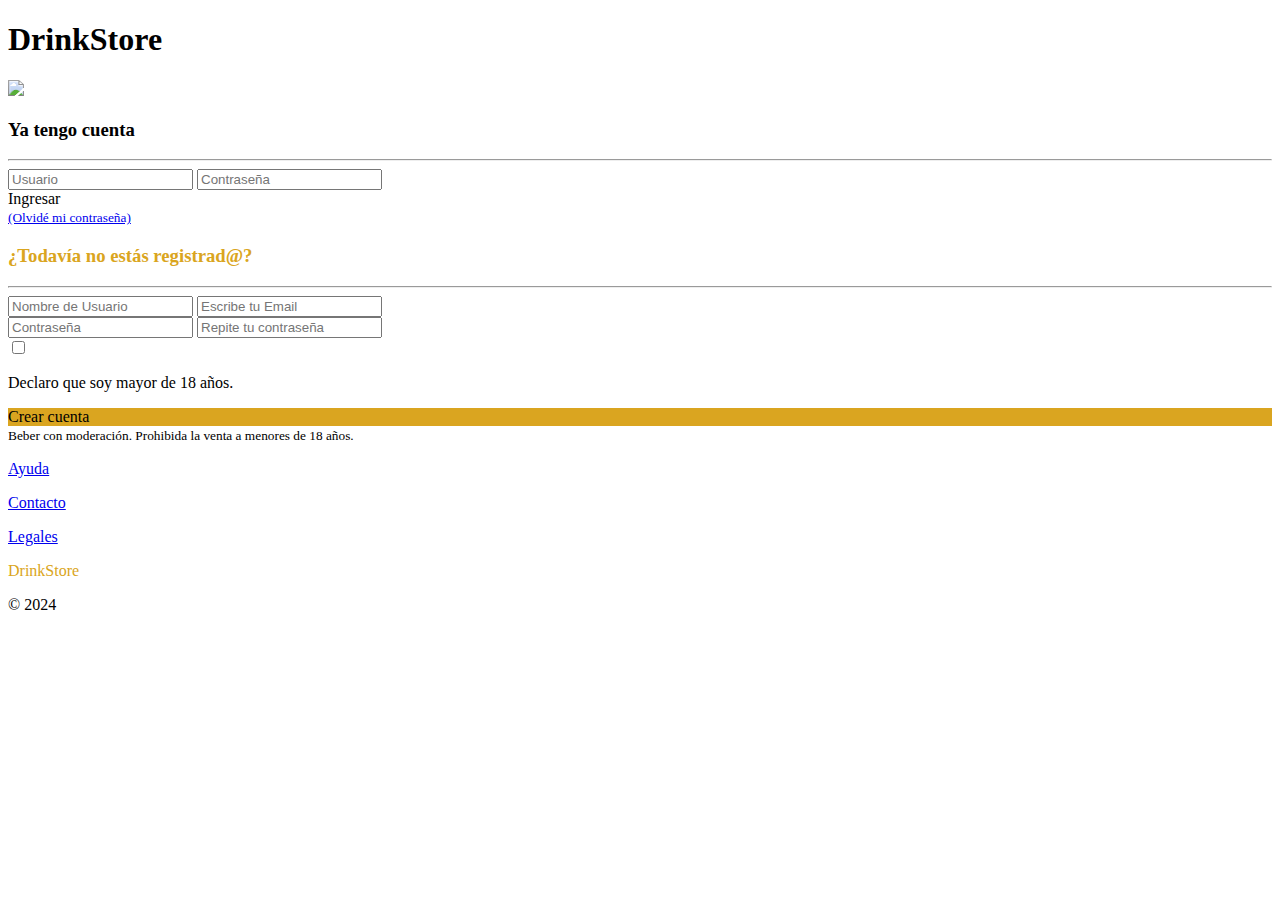
==== index.html @ 2bd14476 "push" ====
<!DOCTYPE html>
<html lang="en">
  <head>
    <meta charset="UTF-8" />
    <meta name="viewport" content="width=device-width, initial-scale=1.0" />
    <link rel="icon" href="./assets/favicon.png" type="image/x-icon" />
    <title>DrinkStore / E-commerce</title>
    <link
      href="https://cdn.jsdelivr.net/npm/bootstrap@5.3.2/dist/css/bootstrap.min.css"
      rel="stylesheet"
      integrity="sha384-T3c6CoIi6uLrA9TneNEoa7RxnatzjcDSCmG1MXxSR1GAsXEV/Dwwykc2MPK8M2HN"
      crossorigin="anonymous"
    />
    <link rel="stylesheet" href="./assets/style.css" />
  </head>
  <body>
    <header>
      <div class="container d-flex align-items-center">
        <h1>DrinkStore</h1>
        <img src="./assets/favicon.png" style="height: 45px" />
      </div>
    </header>

    <main>
      <div class="container mt-3">
        <div class="row">
          <div class="col-lg-4 mb-3">
            <div class="box">
              <h3 class="text-center">Ya tengo cuenta</h3>
              <hr />
              <div class="text-center">
                <input
                  type="text"
                  class="mb-2"
                  placeholder="Usuario"
                  maxlength="12"
                  required
                />
                <input
                  type="password"
                  class="mb-3"
                  placeholder="Contraseña"
                  required
                />
                <div class="button mb-1">Ingresar</div>
                <a href="#">
                  <small>(Olvidé mi contraseña)</small>
                </a>
              </div>
            </div>
          </div>

          <div class="col-lg-8 mb-3">
            <div class="box">
              <h3 class="text-center" style="color: goldenrod">
                ¿Todavía no estás registrad@?
              </h3>
              <hr />
              <div class="d-flex mb-1">
                <input
                  type="text"
                  class="me-1"
                  placeholder="Nombre de Usuario"
                  maxlength="12"
                  required
                />
                <input type="email" placeholder="Escribe tu Email" required />
              </div>
              <div class="d-flex mb-3">
                <input
                  type="password"
                  class="me-1"
                  placeholder="Contraseña"
                  required
                />
                <input
                  type="password"
                  placeholder="Repite tu contraseña"
                  required
                />
              </div>
              <div
                class="d-flex align-items-center justify-content-center mb-2"
              >
                <input type="checkbox" required />
                <p class="ms-1">Declaro que soy mayor de 18 años.</p>
              </div>
              <div
                class="button text-center"
                style="background-color: goldenrod"
              >
                Crear cuenta
              </div>
            </div>
          </div>
        </div>
        <small style="color: black"
          >Beber con moderación. Prohibida la venta a menores de 18 años.</small
        >
      </div>
    </main>

    <footer class="mt-3">
      <div class="container">
        <div class="d-flex justify-content-between">
          <div class="d-flex">
            <a href="#empty">
              <p class="me-3">Ayuda</p>
            </a>
            <a href="#empty">
              <p class="me-3">Contacto</p>
            </a>
            <a href="#empty">
              <p>Legales</p>
            </a>
          </div>
          <div class="d-flex font-end">
            <p class="me-1" style="color: goldenrod">DrinkStore</p>
            <p>&copy; 2024</p>
          </div>
        </div>
      </div>
    </footer>
    <script src="./js/script.js"></script>
    <script
      src="https://kit.fontawesome.com/9ba83664e2.js"
      crossorigin="anonymous"
    ></script>
  </body>
</html>
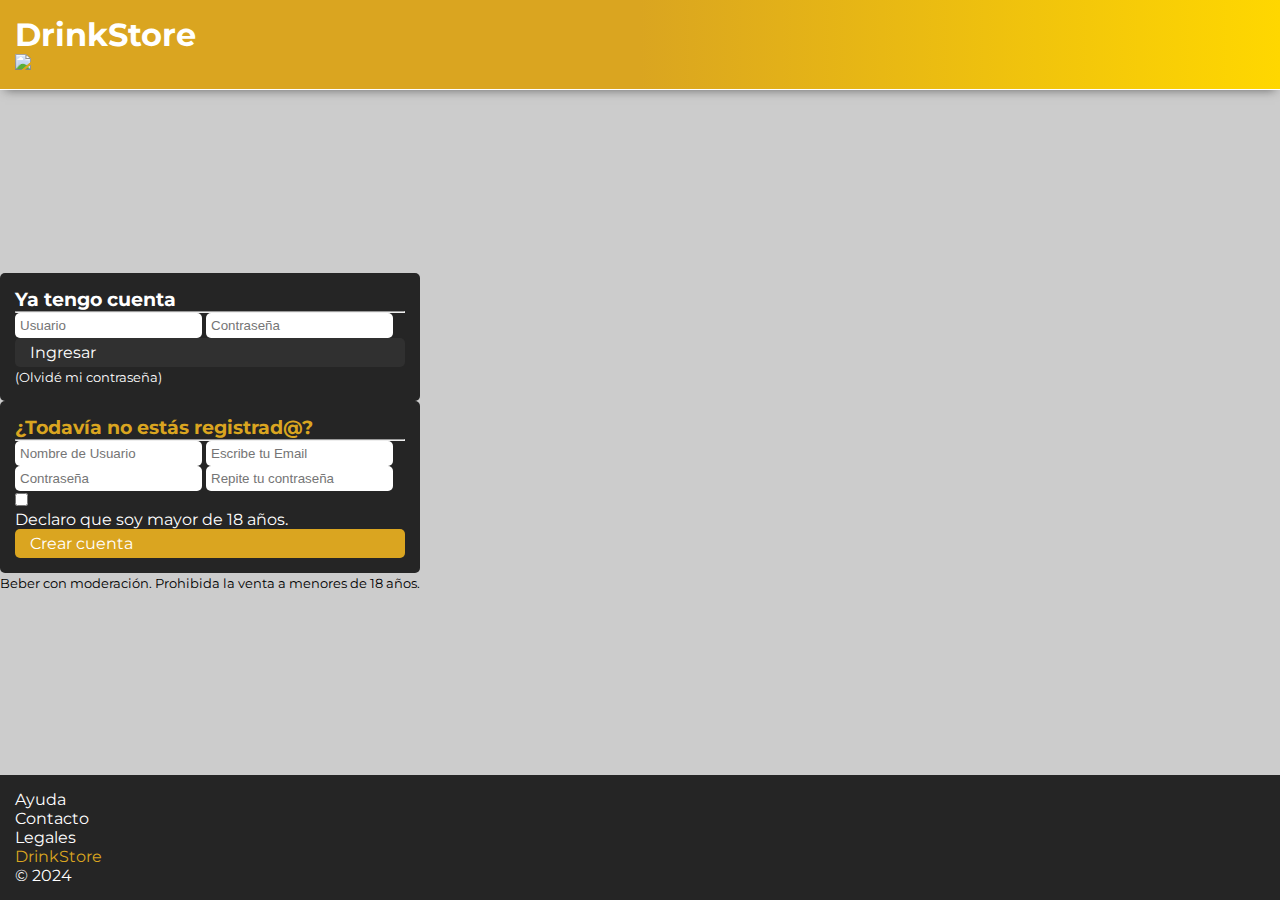
==== commit d2d18be0: "push" ====
--- a/index.html
+++ b/index.html
@@ -56,20 +56,20 @@
                 ¿Todavía no estás registrad@?
               </h3>
               <hr />
-              <div class="d-flex mb-1">
+              <div class="d-flex justify-content-center input-mobile mb-1">
                 <input
                   type="text"
-                  class="me-1"
+                  class="me-1 mb-mobile"
                   placeholder="Nombre de Usuario"
                   maxlength="12"
                   required
                 />
                 <input type="email" placeholder="Escribe tu Email" required />
               </div>
-              <div class="d-flex mb-3">
+              <div class="d-flex justify-content-center input-mobile mb-3">
                 <input
                   type="password"
-                  class="me-1"
+                  class="me-1 mb-mobile"
                   placeholder="Contraseña"
                   required
                 />
@@ -102,7 +102,9 @@
 
     <footer class="mt-3">
       <div class="container">
-        <div class="d-flex justify-content-between">
+        <div
+          class="d-flex justify-content-between footer-mobile align-items-center"
+        >
           <div class="d-flex">
             <a href="#empty">
               <p class="me-3">Ayuda</p>
--- a/assets/style.css
+++ b/assets/style.css
@@ -0,0 +1,84 @@
+@import url("https://fonts.googleapis.com/css2?family=Rubik&family=Montserrat&display=swap");
+
+* {
+  padding: 0;
+  margin: 0;
+  box-sizing: border-box;
+}
+
+h1,
+h2,
+h3,
+h4,
+h5,
+h6,
+p {
+  padding: 0;
+  margin: 0;
+}
+
+a {
+  color: white;
+  text-decoration: none;
+}
+
+body {
+  background-color: #ccc;
+  color: white;
+  font-family: Montserrat;
+  min-height: 100vh;
+  display: flex;
+  flex-direction: column;
+  margin: 0;
+}
+
+header {
+  background: linear-gradient(to right, goldenrod, goldenrod, gold);
+  padding: 15px;
+  border-bottom: 1px solid white;
+  box-shadow: 0px 5px 10px -5px rgba(0, 0, 0, 0.5);
+  z-index: 999;
+}
+
+main {
+  flex: 1;
+  display: flex;
+  align-items: center; /* Centra verticalmente */
+  height: 100vh;
+}
+
+.box {
+  background-color: #252525;
+  padding: 15px;
+  border-radius: 5px;
+}
+
+input {
+  padding: 5px;
+  border: none;
+  border-radius: 5px;
+}
+
+.button {
+  background-color: #303030;
+  padding: 5px 15px;
+  border-radius: 5px;
+  cursor: pointer;
+}
+
+footer {
+  background-color: #252525;
+  padding: 15px;
+}
+
+@media only screen and (max-width: 800px) {
+  .input-mobile,
+  .footer-mobile {
+    flex-direction: column;
+  }
+
+  .mb-mobile {
+    margin-bottom: 5px;
+    margin-right: 0 !important;
+  }
+}
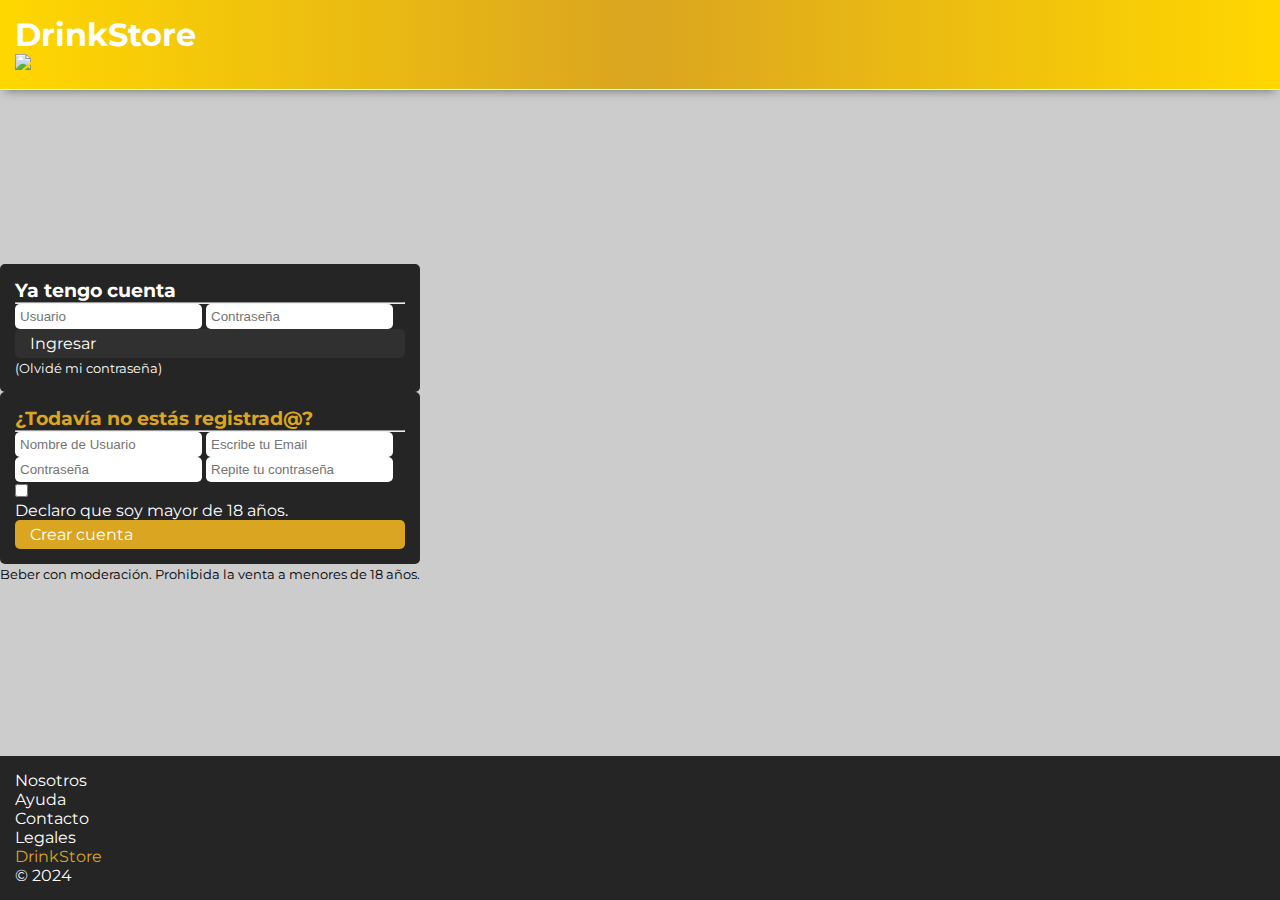
==== commit f6b99712: "push" ====
--- a/index.html
+++ b/index.html
@@ -14,8 +14,10 @@
     <link rel="stylesheet" href="./assets/style.css" />
   </head>
   <body>
-    <header>
-      <div class="container d-flex align-items-center">
+    <header
+      style="background: linear-gradient(to right, gold, goldenrod, gold)"
+    >
+      <div class="container d-flex align-items-center justify-content-center">
         <h1>DrinkStore</h1>
         <img src="./assets/favicon.png" style="height: 45px" />
       </div>
@@ -59,7 +61,7 @@
               <div class="d-flex justify-content-center input-mobile mb-1">
                 <input
                   type="text"
-                  class="me-1 mb-mobile"
+                  class="me-1 margin-mobile"
                   placeholder="Nombre de Usuario"
                   maxlength="12"
                   required
@@ -69,7 +71,7 @@
               <div class="d-flex justify-content-center input-mobile mb-3">
                 <input
                   type="password"
-                  class="me-1 mb-mobile"
+                  class="me-1 margin-mobile"
                   placeholder="Contraseña"
                   required
                 />
@@ -107,6 +109,9 @@
         >
           <div class="d-flex">
             <a href="#empty">
+              <p class="me-3">Nosotros</p>
+            </a>
+            <a href="#empty">
               <p class="me-3">Ayuda</p>
             </a>
             <a href="#empty">
--- a/assets/style.css
+++ b/assets/style.css
@@ -66,6 +66,42 @@
   cursor: pointer;
 }
 
+.cartMenu {
+  background-color: seagreen;
+  padding: 15px;
+  box-shadow: 0px 8px 10px -5px rgba(0, 0, 0, 0.5);
+  display: none;
+}
+
+.card-container {
+  cursor: pointer;
+  margin-bottom: 15px;
+}
+
+.card-img {
+  background-color: white;
+  height: 250px;
+  padding: 15px;
+  border-radius: 5px 5px 0 0;
+  display: flex;
+  justify-content: center;
+}
+
+.card-img img {
+  width: auto;
+  height: 100%;
+  display: block;
+}
+
+.card-text {
+  background-color: white;
+  color: black;
+  height: 120px;
+  padding: 0 15px;
+  border-radius: 0 0 5px 5px;
+  margin-bottom: 15px;
+}
+
 footer {
   background-color: #252525;
   padding: 15px;
@@ -77,7 +113,7 @@
     flex-direction: column;
   }
 
-  .mb-mobile {
+  .margin-mobile {
     margin-bottom: 5px;
     margin-right: 0 !important;
   }
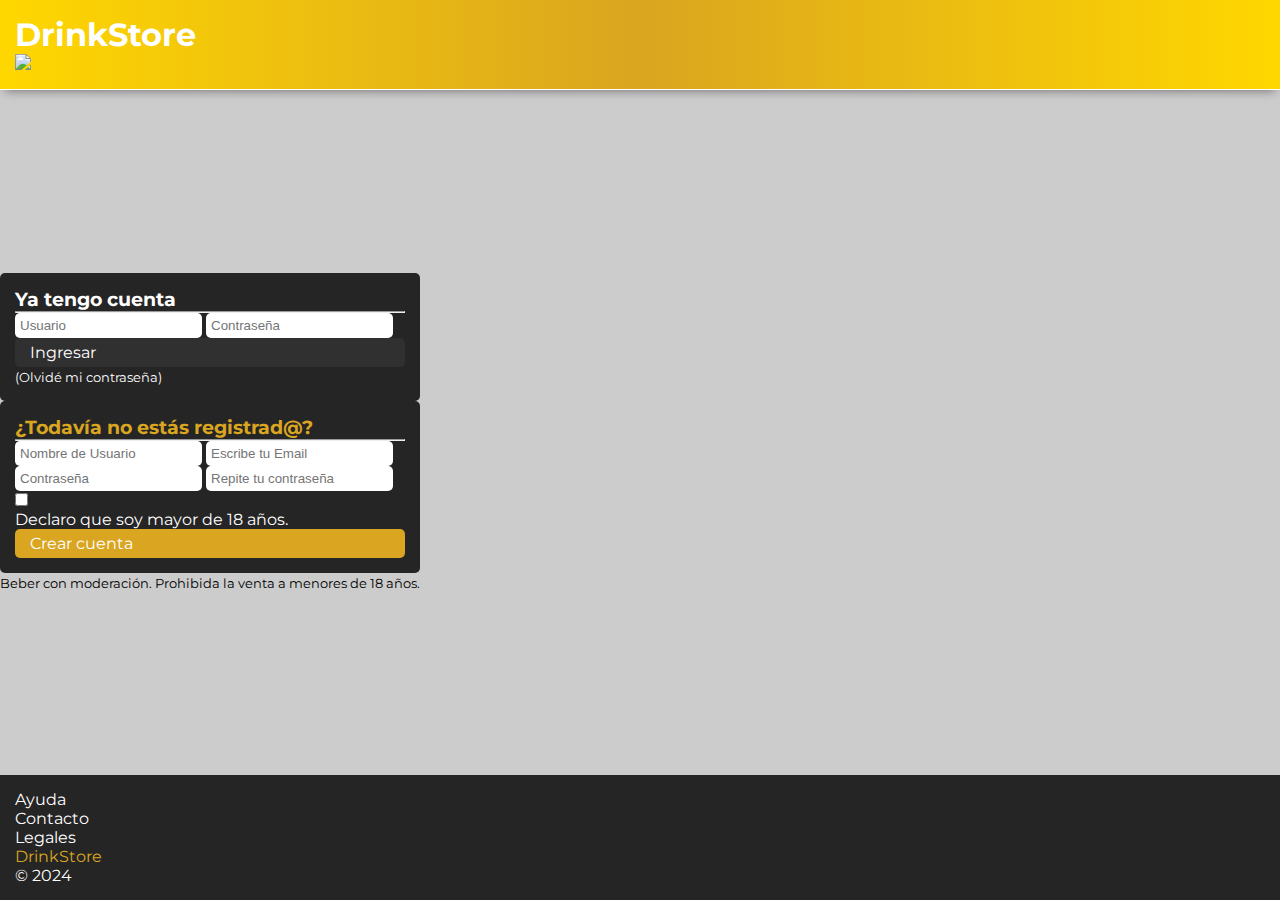
==== commit 303ed45d: "push" ====
--- a/index.html
+++ b/index.html
@@ -109,9 +109,6 @@
         >
           <div class="d-flex">
             <a href="#empty">
-              <p class="me-3">Nosotros</p>
-            </a>
-            <a href="#empty">
               <p class="me-3">Ayuda</p>
             </a>
             <a href="#empty">
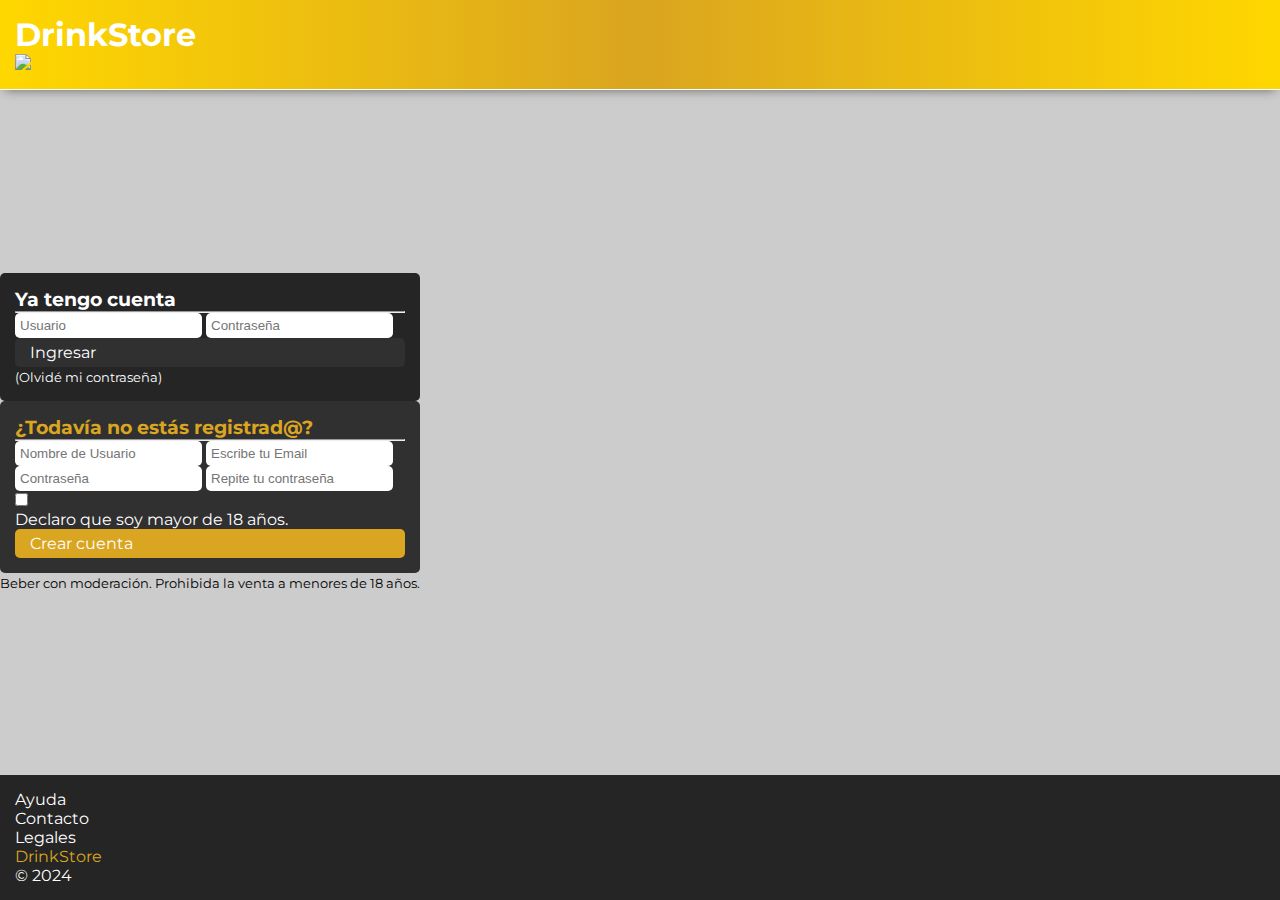
==== commit 3f009153: "push" ====
--- a/index.html
+++ b/index.html
@@ -53,11 +53,11 @@
           </div>
 
           <div class="col-lg-8 mb-3">
-            <div class="box">
+            <div class="box" style="background-color: #303030">
               <h3 class="text-center" style="color: goldenrod">
                 ¿Todavía no estás registrad@?
               </h3>
-              <hr />
+              <hr style="color: goldenrod" />
               <div class="d-flex justify-content-center input-mobile mb-1">
                 <input
                   type="text"
--- a/assets/style.css
+++ b/assets/style.css
@@ -1,4 +1,4 @@
-@import url("https://fonts.googleapis.com/css2?family=Rubik&family=Montserrat&display=swap");
+@import url("https://fonts.googleapis.com/css2?family=Montserrat&display=swap");
 
 * {
   padding: 0;
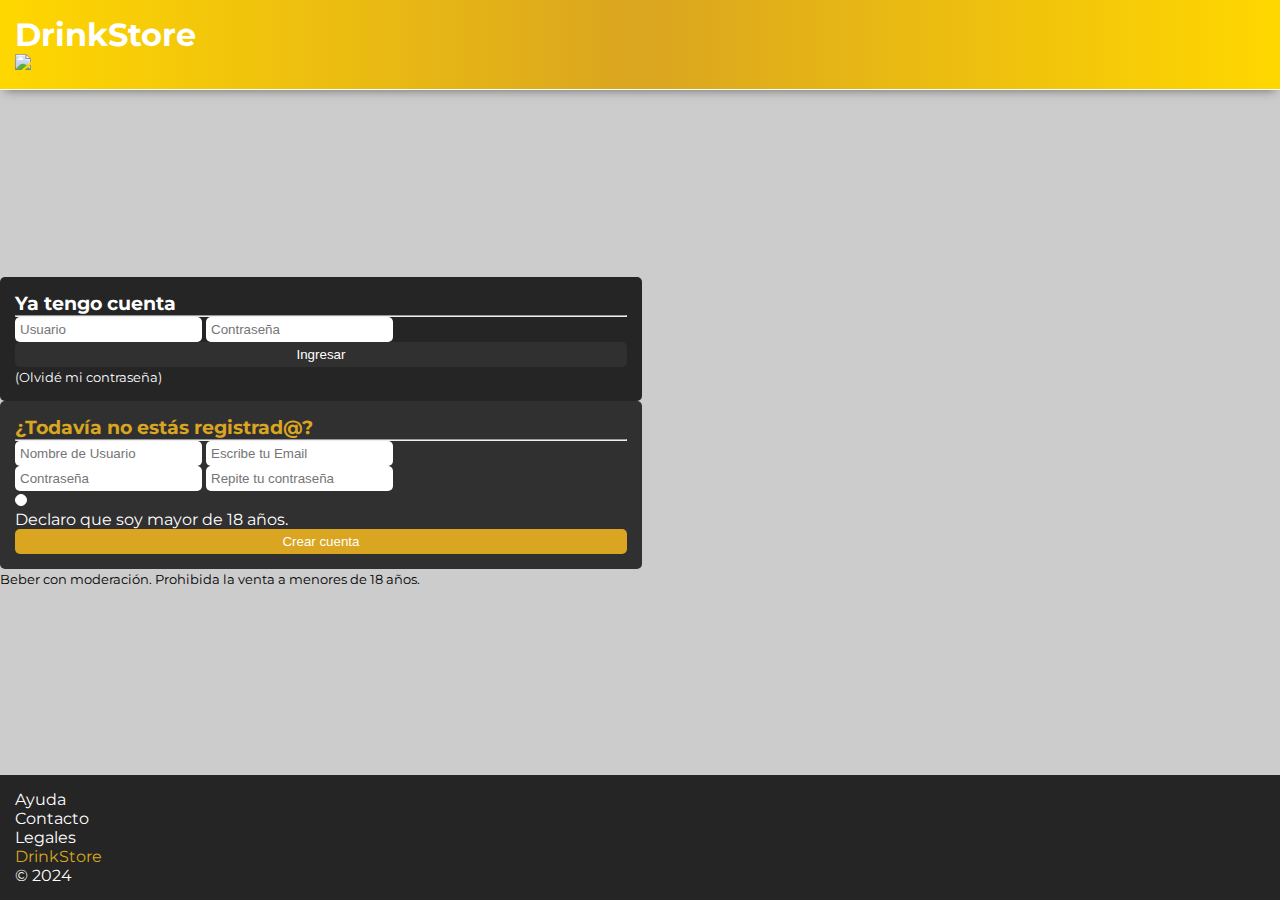
==== commit b9bc9e9f: "push" ====
--- a/index.html
+++ b/index.html
@@ -5,6 +5,10 @@
     <meta name="viewport" content="width=device-width, initial-scale=1.0" />
     <link rel="icon" href="./assets/favicon.png" type="image/x-icon" />
     <title>DrinkStore / E-commerce</title>
+    <link
+      rel="stylesheet"
+      href="https://cdn.jsdelivr.net/npm/@sweetalert2/theme-dark@5/dark.css"
+    />
     <link
       href="https://cdn.jsdelivr.net/npm/bootstrap@5.3.2/dist/css/bootstrap.min.css"
       rel="stylesheet"
@@ -30,25 +34,7 @@
             <div class="box">
               <h3 class="text-center">Ya tengo cuenta</h3>
               <hr />
-              <div class="text-center">
-                <input
-                  type="text"
-                  class="mb-2"
-                  placeholder="Usuario"
-                  maxlength="12"
-                  required
-                />
-                <input
-                  type="password"
-                  class="mb-3"
-                  placeholder="Contraseña"
-                  required
-                />
-                <div class="button mb-1">Ingresar</div>
-                <a href="#">
-                  <small>(Olvidé mi contraseña)</small>
-                </a>
-              </div>
+              <div id="loginFormContainer"></div>
             </div>
           </div>
 
@@ -58,41 +44,7 @@
                 ¿Todavía no estás registrad@?
               </h3>
               <hr style="color: goldenrod" />
-              <div class="d-flex justify-content-center input-mobile mb-1">
-                <input
-                  type="text"
-                  class="me-1 margin-mobile"
-                  placeholder="Nombre de Usuario"
-                  maxlength="12"
-                  required
-                />
-                <input type="email" placeholder="Escribe tu Email" required />
-              </div>
-              <div class="d-flex justify-content-center input-mobile mb-3">
-                <input
-                  type="password"
-                  class="me-1 margin-mobile"
-                  placeholder="Contraseña"
-                  required
-                />
-                <input
-                  type="password"
-                  placeholder="Repite tu contraseña"
-                  required
-                />
-              </div>
-              <div
-                class="d-flex align-items-center justify-content-center mb-2"
-              >
-                <input type="checkbox" required />
-                <p class="ms-1">Declaro que soy mayor de 18 años.</p>
-              </div>
-              <div
-                class="button text-center"
-                style="background-color: goldenrod"
-              >
-                Crear cuenta
-              </div>
+              <div id="signupFormContainer"></div>
             </div>
           </div>
         </div>
@@ -125,7 +77,10 @@
         </div>
       </div>
     </footer>
-    <script src="./js/script.js"></script>
+    <script src="./js/script.js" type="module"></script>
+    <script src="./js/login.js" type="module"></script>
+    <script src="./js/form.js" type="module"></script>
+    <script src="https://cdn.jsdelivr.net/npm/sweetalert2@11/dist/sweetalert2.min.js"></script>
     <script
       src="https://kit.fontawesome.com/9ba83664e2.js"
       crossorigin="anonymous"
--- a/assets/style.css
+++ b/assets/style.css
@@ -59,8 +59,28 @@
   border-radius: 5px;
 }
 
-.button {
+input[type="checkbox"] {
+  background-color: white;
+  width: 10px;
+  height: 10px;
+  border-radius: 50%;
+  border: 1px solid white;
+  -webkit-appearance: none;
+  -moz-appearance: none;
+  appearance: none;
+  outline: none;
+  cursor: pointer;
+}
+
+input[type="checkbox"]:checked {
+  background-color: goldenrod;
+}
+
+button {
   background-color: #303030;
+  color: white;
+  width: 100%;
+  border: none;
   padding: 5px 15px;
   border-radius: 5px;
   cursor: pointer;
